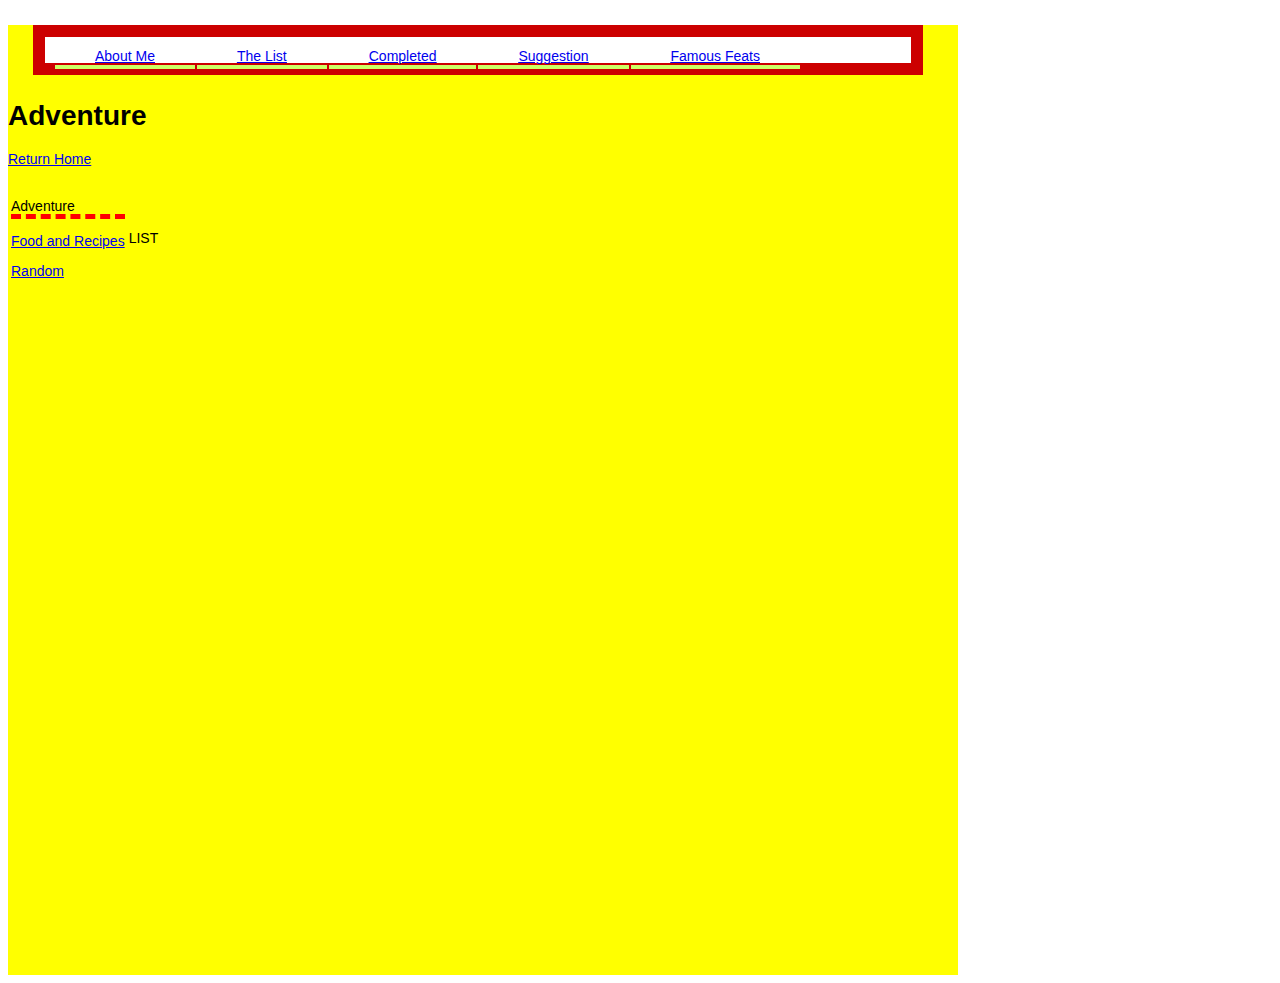
==== Adventure.html @ 2fbda56b "First Commit" ====
<!DOCTYPE html PUBLIC "-//W3C//DTD XHTML 1.0 Transitional//EN" "http://www.w3.org/TR/xhtml1/DTD/xhtml1-transitional.dtd">
<html xmlns="http://www.w3.org/1999/xhtml"><!-- InstanceBegin template="/Templates/Master.dwt" codeOutsideHTMLIsLocked="false" -->
<head>
<meta http-equiv="Content-Type" content="text/html; charset=UTF-8" />
<!-- InstanceBeginEditable name="doctitle" -->
<title>Adventure</title>
<!-- InstanceEndEditable -->
<!-- InstanceBeginEditable name="head" -->
<!-- InstanceEndEditable -->
<link href="css/styles.css" rel="stylesheet" type="text/css" />
</head>

<body>
<div class="wrapper">
	<div class="navigation">
		<table>	
        
  			<tr>
    			<td><a href="index.html">About Me</a></td>
   			    <td><a href="the-list.html">The List</a></td>
    			<td><a href="completed.html">Completed</a></td>
    			<td><a href="suggested.html">Suggestion</a></td>
    			<td><a href="famous-feats.html">Famous Feats</a></td>
 			</tr>

		</table>

	</div>
  
<!-- InstanceBeginEditable name="Content" -->
<H1>Adventure </H1>
<p> <a href="index.html">Return Home </a></p>
<table>
   <td> 
   		<p><div class="here">Adventure</div></p>
     	<p><a href="food-and-recipes.html">Food and Recipes</a></p>
     	<p><a href="random.html">Random</a></p>
      </td>  
        <td> LIST </td>
</table>

<!-- InstanceEndEditable -->
	
    </div>
   
</body>

<!-- InstanceEnd --></html>
---- css/styles.css ----
.navigation {
	width: 850px;
	padding: 8px;
	height: 10px;
	border: 12px solid #C00;
	margin: 25px;
	left: 100px;
	right: 100px;
	background-color: #FFF;
	text-align: center;
	table-layout: center;
	color: #00F;
	text-decoration: underline;
}
.wrapper {
	width: 950px;
	left: auto;
	right: auto;
	font-family: Arial, Helvetica, sans-serif;
	font-size: 14px;
	background-color: #FF0;
	height: 950px;
}
.content {
	line-height: 2em;
	background-color: #FFF;
	height: 250px;
}

.wrapper .navigation table tr td {
	padding-right: 40px;
	padding-left: 40px;
	border-bottom-width: 4px;
	border-bottom-style: solid;
	border-bottom-color: #CF6;
}
.here {
	border-bottom-width: 5px;
	border-bottom-style: dashed;
	border-bottom-color: #F00;
	top: 5px;
}
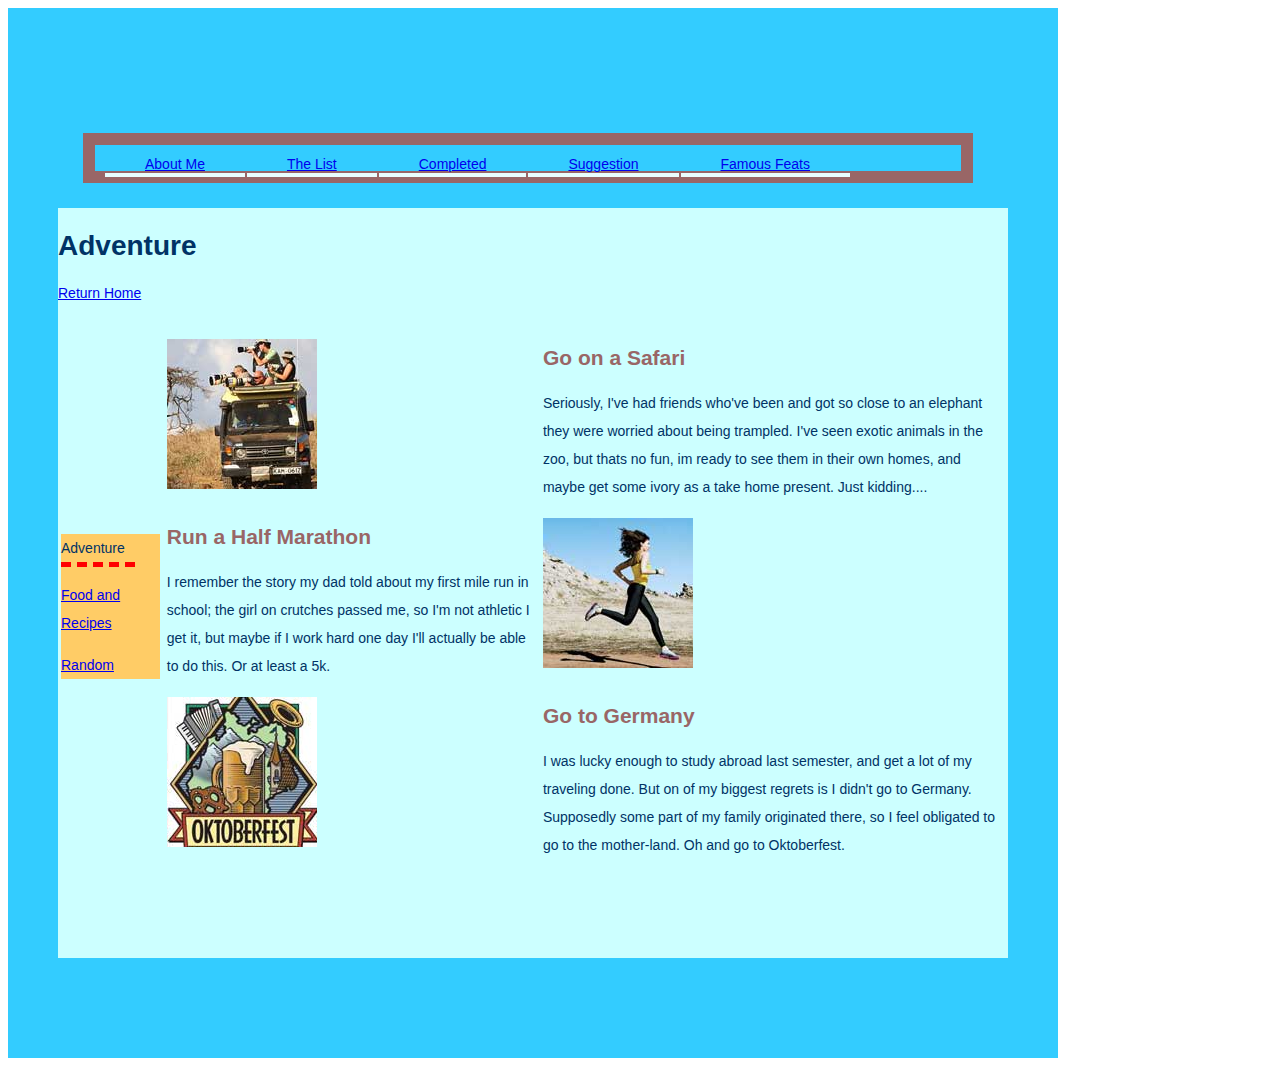
==== commit db6dd38b: "Almost done" ====
--- a/Adventure.html
+++ b/Adventure.html
@@ -19,7 +19,7 @@
     			<td><a href="index.html">About Me</a></td>
    			    <td><a href="the-list.html">The List</a></td>
     			<td><a href="completed.html">Completed</a></td>
-    			<td><a href="suggested.html">Suggestion</a></td>
+    			<td><a href="suggestion.html">Suggestion</a></td>
     			<td><a href="famous-feats.html">Famous Feats</a></td>
  			</tr>
 
@@ -28,17 +28,37 @@
 	</div>
   
 <!-- InstanceBeginEditable name="Content" -->
+<div class="content">
 <H1>Adventure </H1>
 <p> <a href="index.html">Return Home </a></p>
 <table>
    <td> 
+   	<div class="sidenav">
    		<p><div class="here">Adventure</div></p>
      	<p><a href="food-and-recipes.html">Food and Recipes</a></p>
      	<p><a href="random.html">Random</a></p>
+      </div>
       </td>  
-        <td> LIST </td>
+        <td><table>
+  <tr>
+    <td><img src="Images/safari.jpg" width="150" height="150" alt="safari" /></td>
+    <td><h2>Go on a Safari</h2>
+    Seriously, I've had friends who've been and got so close to an elephant they were worried about being trampled.  I've seen exotic animals in the zoo, but thats no fun, im ready to see them in their own homes, and maybe get some ivory as a take home present.  Just kidding....</td>
+  </tr>
+  <tr>
+    <td><h2> Run a Half Marathon</h2>
+    I remember the story my dad told about my first mile run in school; the girl on crutches passed me, so I'm not athletic I get it, but maybe if I work hard one day I'll actually be able to do this.  Or at least a 5k.</td>
+    <td><img src="Images/run.jpg" width="150" height="150" alt="Run" /></td>
+  </tr>
+  <tr>
+    <td><img src="Images/oktoberfest.jpg" width="150" height="150" alt="Oktoberfest" /></td>
+    <td><h2> Go to Germany </h2>
+    I was lucky enough to study abroad last semester, and get a lot of my traveling done. But on of my biggest regrets is I didn't go to Germany.  Supposedly some part of my family originated there, so I feel obligated to go to the mother-land.  Oh and go to Oktoberfest.</td>
+  </tr>
 </table>
-
+&nbsp;</td>
+</table>
+</div>
 <!-- InstanceEndEditable -->
 	
     </div>
--- a/css/styles.css
+++ b/css/styles.css
@@ -2,15 +2,14 @@
 	width: 850px;
 	padding: 8px;
 	height: 10px;
-	border: 12px solid #C00;
+	border: 12px solid #966;
 	margin: 25px;
 	left: 100px;
 	right: 100px;
-	background-color: #FFF;
+	background-color: ffa7dc;
 	text-align: center;
 	table-layout: center;
-	color: #00F;
-	text-decoration: underline;
+	color: #FF99CC;
 }
 .wrapper {
 	width: 950px;
@@ -18,13 +17,41 @@
 	right: auto;
 	font-family: Arial, Helvetica, sans-serif;
 	font-size: 14px;
-	background-color: #FF0;
-	height: 950px;
+	background-color: #33CCFF;
+	height: auto;
+	padding-top: 100px;
+	padding-right: 50px;
+	padding-bottom: 100px;
+	padding-left: 50px;
 }
 .content {
 	line-height: 2em;
-	background-color: #FFF;
-	height: 250px;
+	background-color: #CFF;
+	height: auto;
+	right: 25px;
+	left: 5px;
+	padding-top: 5px;
+	padding-bottom: 65px;
+	color: #036;
+}
+#aboutmepic {
+	padding-top: 5px;
+	padding-right: 10px;
+	padding-bottom: 5px;
+	padding-left: 10px;
+	background-color: #EEF6FE;
+	border-top-width: 2px;
+	border-right-width: 2px;
+	border-bottom-width: 2px;
+	border-left-width: 2px;
+	border-top-style: none;
+	border-right-style: none;
+	border-bottom-style: none;
+	border-left-style: none;
+	border-top-color: #D6D6D6;
+	border-right-color: #963;
+	border-bottom-color: #963;
+	border-left-color: #963;
 }
 
 .wrapper .navigation table tr td {
@@ -32,7 +59,7 @@
 	padding-left: 40px;
 	border-bottom-width: 4px;
 	border-bottom-style: solid;
-	border-bottom-color: #CF6;
+	border-bottom-color: #E9FEFF;
 }
 .here {
 	border-bottom-width: 5px;
@@ -40,3 +67,9 @@
 	border-bottom-color: #F00;
 	top: 5px;
 }
+.sidenav {
+	background-color: #FC6;
+	padding-right: 25px;
+}
+h2 { color:#966
+}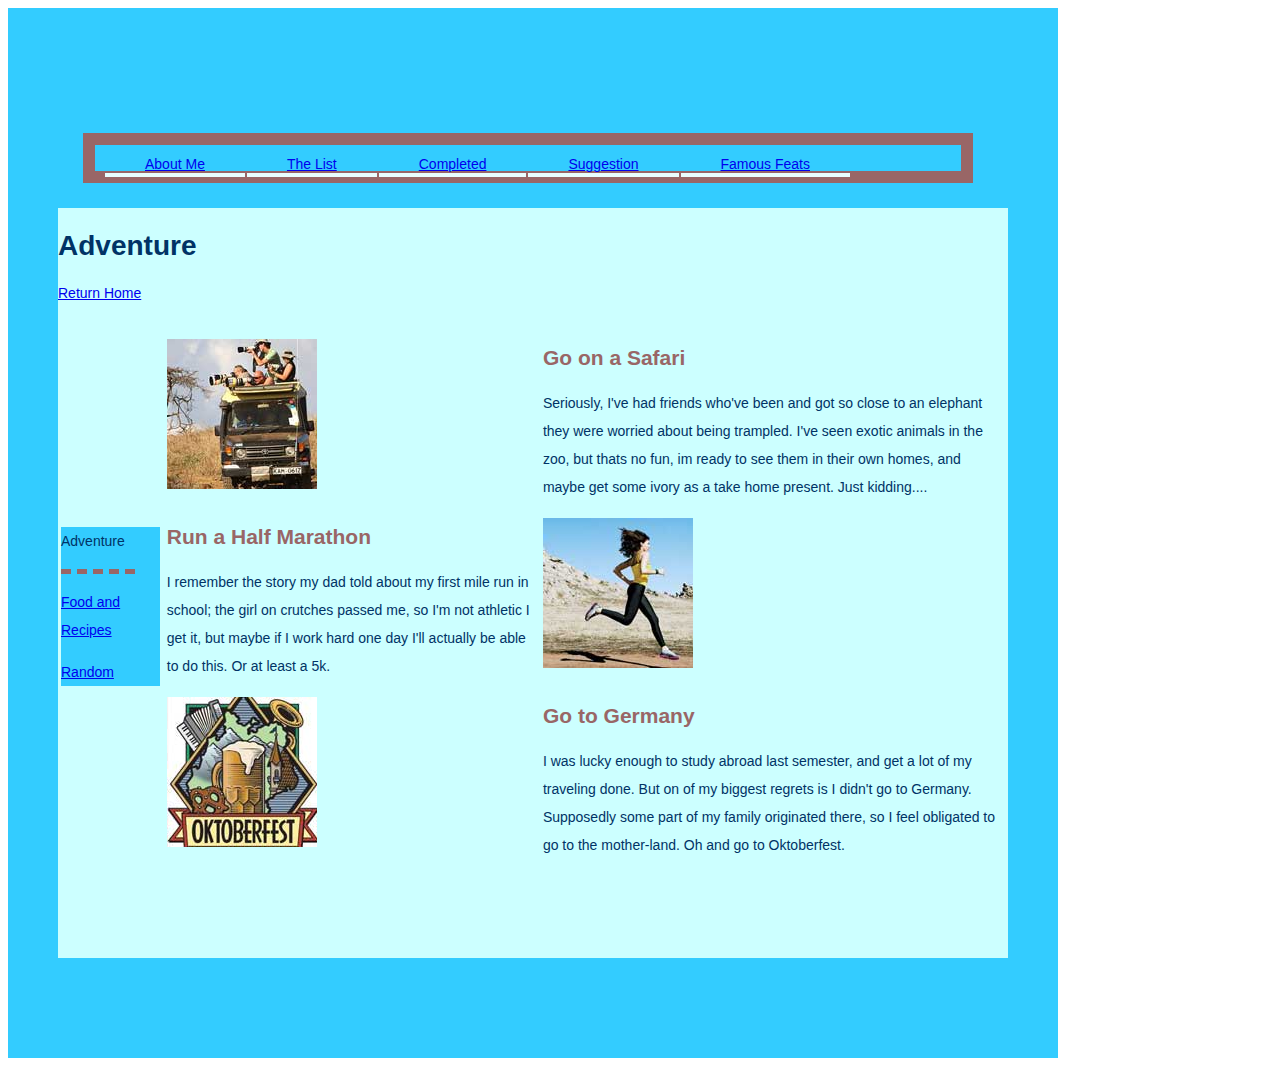
==== commit 88f9c5e0: "Donezo!" ====
--- a/Adventure.html
+++ b/Adventure.html
@@ -3,7 +3,7 @@
 <head>
 <meta http-equiv="Content-Type" content="text/html; charset=UTF-8" />
 <!-- InstanceBeginEditable name="doctitle" -->
-<title>Adventure</title>
+  <title>Adventure</title>
 <!-- InstanceEndEditable -->
 <!-- InstanceBeginEditable name="head" -->
 <!-- InstanceEndEditable -->
@@ -29,12 +29,12 @@
   
 <!-- InstanceBeginEditable name="Content" -->
 <div class="content">
-<H1>Adventure </H1>
+<h1>Adventure </h1>
 <p> <a href="index.html">Return Home </a></p>
 <table>
    <td> 
    	<div class="sidenav">
-   		<p><div class="here">Adventure</div></p>
+   		<div class="here"><p>Adventure</p></div>
      	<p><a href="food-and-recipes.html">Food and Recipes</a></p>
      	<p><a href="random.html">Random</a></p>
       </div>
@@ -42,12 +42,14 @@
         <td><table>
   <tr>
     <td><img src="Images/safari.jpg" width="150" height="150" alt="safari" /></td>
-    <td><h2>Go on a Safari</h2>
-    Seriously, I've had friends who've been and got so close to an elephant they were worried about being trampled.  I've seen exotic animals in the zoo, but thats no fun, im ready to see them in their own homes, and maybe get some ivory as a take home present.  Just kidding....</td>
+    <td>
+    <h2>Go on a Safari</h2>
+    Seriously, I've had friends who've been and got so close to an elephant they were worried about being trampled.  I've seen 		    exotic animals in the zoo, but thats no fun, im ready to see them in their own homes, and maybe get some ivory as a take home 				    present.  Just kidding....</td>
   </tr>
   <tr>
-    <td><h2> Run a Half Marathon</h2>
-    I remember the story my dad told about my first mile run in school; the girl on crutches passed me, so I'm not athletic I get it, but maybe if I work hard one day I'll actually be able to do this.  Or at least a 5k.</td>
+    <td>
+    <h2> Run a Half Marathon</h2>
+    I remember the story my dad told about my first mile run in school; the girl on crutches passed me, so I'm not athletic I get    it, but maybe if I work hard one day I'll actually be able to do this.  Or at least a 5k.</td>
     <td><img src="Images/run.jpg" width="150" height="150" alt="Run" /></td>
   </tr>
   <tr>
--- a/css/styles.css
+++ b/css/styles.css
@@ -64,11 +64,11 @@
 .here {
 	border-bottom-width: 5px;
 	border-bottom-style: dashed;
-	border-bottom-color: #F00;
+	border-bottom-color: #966;
 	top: 5px;
 }
 .sidenav {
-	background-color: #FC6;
+	background-color: #3CF;
 	padding-right: 25px;
 }
 h2 { color:#966
